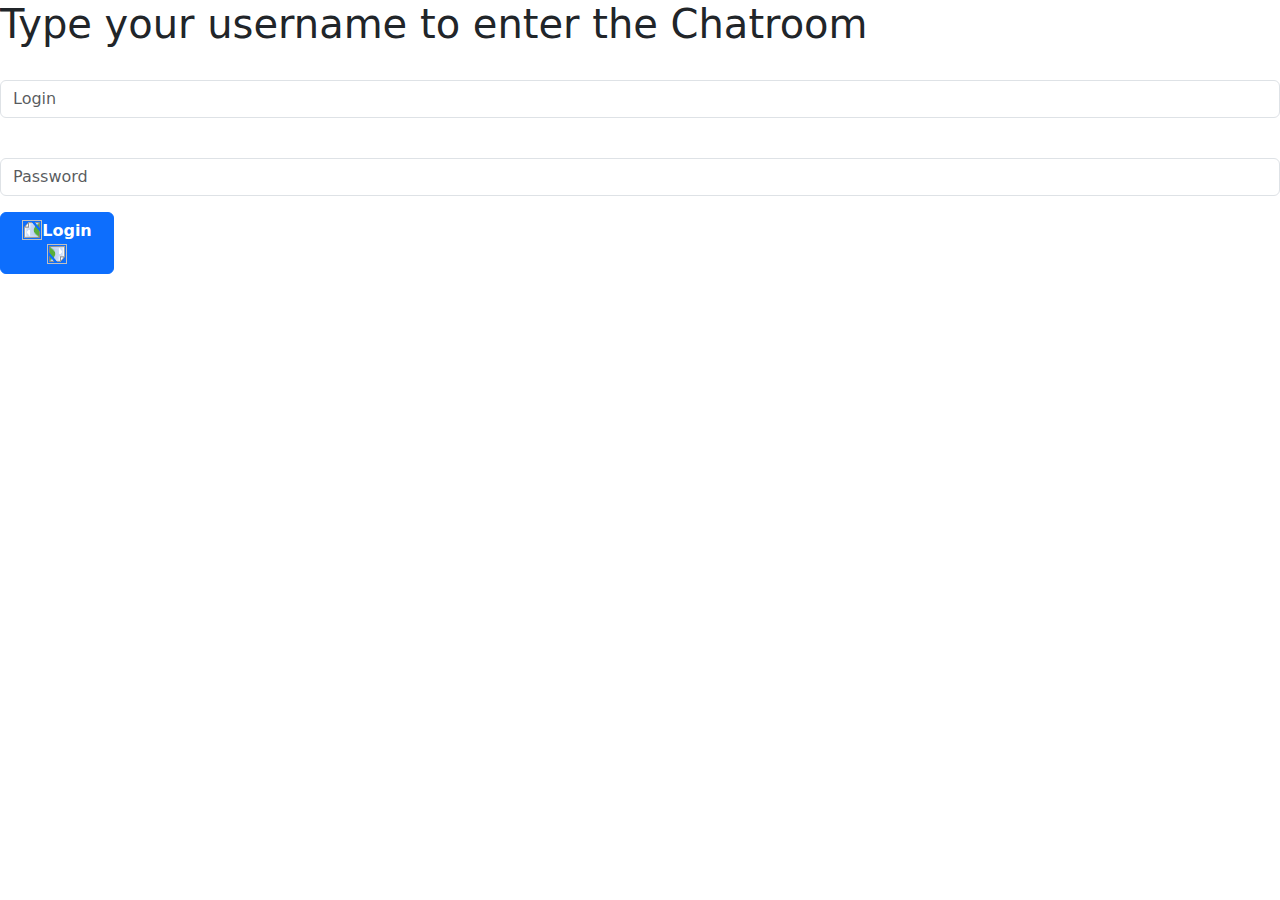
==== src/main/resources/templates/login.html @ 0e47c46f "Рабочая версия первый коммит" ====
<!DOCTYPE html>
<html lang="en" xmlns:th="http://www.thymeleaf.org">

<head>
    <meta charset="utf-8">
    <meta name="viewport" content="width=device-width, initial-scale=1.0, shrink-to-fit=no">
    <title>WebSocket Chat Application</title>
    <link rel="stylesheet" href="https://cdn.jsdelivr.net/npm/bootstrap@5.2.3/dist/css/bootstrap.min.css">
    <link rel="stylesheet" href="https://fonts.googleapis.com/css?family=Bangers">
    <link rel="stylesheet" href="https://fonts.googleapis.com/css?family=Bevan">
    <link rel="stylesheet" href="https://cdnjs.cloudflare.com/ajax/libs/animate.css/3.5.2/animate.min.css">
    <link rel="stylesheet" href="/css/main.css">
    <link rel="stylesheet" href="/css/style.css">
</head>

<body><noscript>
    <h2>Sorry! Your browser doesn't support Javascript</h2>
</noscript>
<div id="username-page">
    <div class="username-page-container">
        <h1 class="title">Type your username to enter the Chatroom</h1>
        <form id="usernameForm" name="usernameForm" method="post" action="/process_login">
            <div class="form-group">
                <input type="hidden" th:name="${_csrf.parameterName}" th:value="${_csrf.token}"/>
                <div class="mb-3"><label for="username"></label><input class="form-control" type="text" name="username" id="username" placeholder="Login"></div>
                <div class="mb-3"><label for="password"></label><input class="form-control" type="password" name="password" id="password" placeholder="Password"></div>
                <div class="form-group">
                <button class="btn btn-primary" data-bss-hover-animate="pulse" id="button-1" type="submit" style="width: 114px;color: rgb(255, 255, 255);"><img style="width: 20px;height: 20px;transform: rotate(270deg) translateX(2px);" src="/img/arrowwhite.gif"><span><strong>Login</strong></span><img style="width: 20px;height: 20px;transform: rotate(90deg) translateX(-2px);" src="/img/arrowwhite.gif"></button>
                </div>
            </div>
        </form>
    </div>
</div>

<script src="https://code.jquery.com/jquery-3.6.0.min.js"></script>
<script src="https://cdn.jsdelivr.net/npm/bootstrap@5.2.3/dist/js/bootstrap.bundle.min.js"></script>
<script src="/js/main.js"></script>
<script src="https://cdnjs.cloudflare.com/ajax/libs/sockjs-client/1.1.4/sockjs.min.js"></script>
<script src="https://cdnjs.cloudflare.com/ajax/libs/stomp.js/2.3.3/stomp.min.js"></script>
</body>

</html>
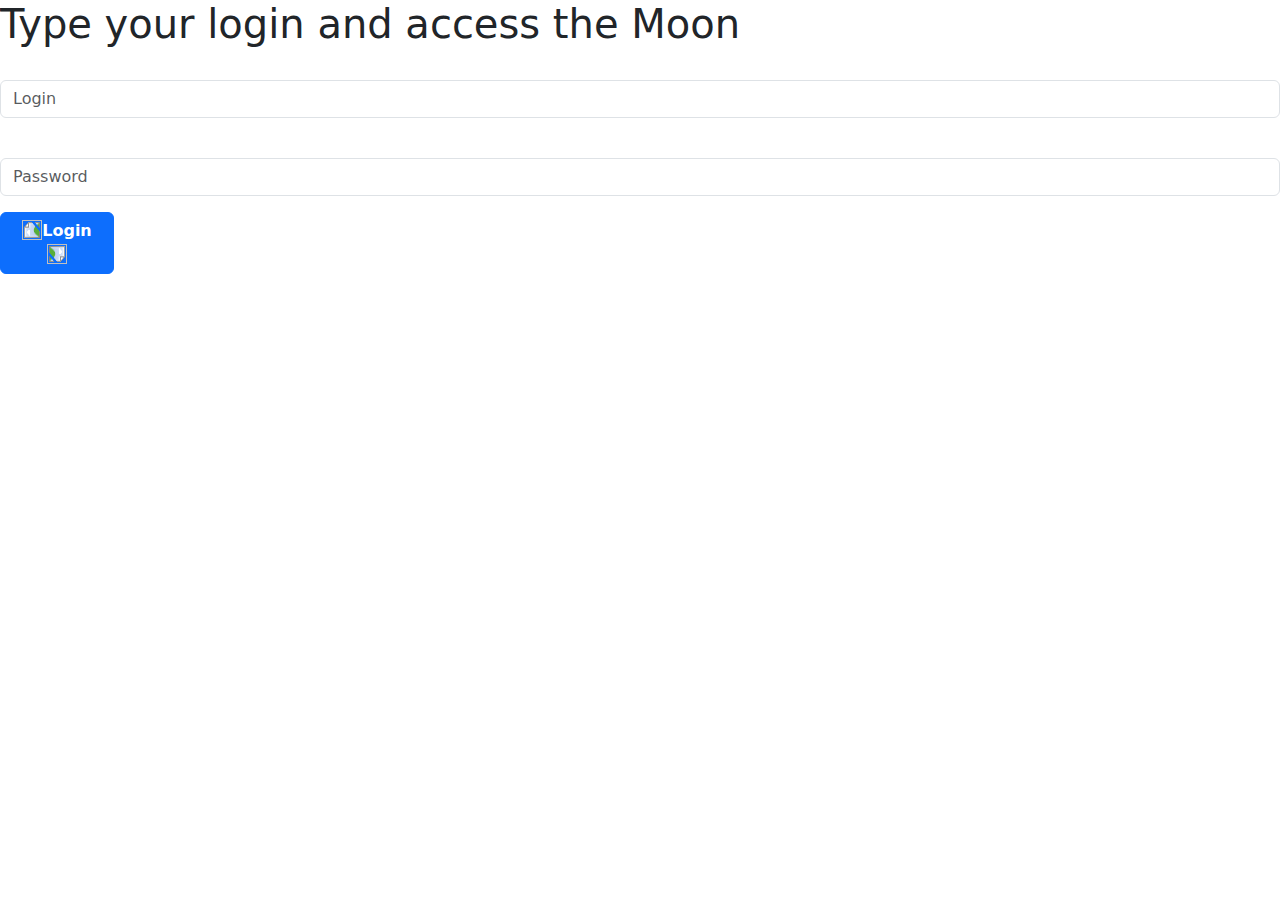
==== commit 39f02f6b: "Доработал Security" ====
--- a/src/main/resources/templates/login.html
+++ b/src/main/resources/templates/login.html
@@ -5,7 +5,7 @@
 <head>
     <meta charset="utf-8">
     <meta name="viewport" content="width=device-width, initial-scale=1.0, shrink-to-fit=no">
-    <title>WebSocket Chat Application</title>
+    <title>Moon</title>
     <link rel="stylesheet" href="https://cdn.jsdelivr.net/npm/bootstrap@5.2.3/dist/css/bootstrap.min.css">
     <link rel="stylesheet" href="https://fonts.googleapis.com/css?family=Bangers">
     <link rel="stylesheet" href="https://fonts.googleapis.com/css?family=Bevan">
@@ -19,7 +19,7 @@
 </noscript>
 <div id="username-page">
     <div class="username-page-container">
-        <h1 class="title">Type your username to enter the Chatroom</h1>
+        <h1 class="title">Type your login and access the Moon</h1>
         <form id="usernameForm" name="usernameForm" method="post" action="/process_login">
             <div class="form-group">
                 <input type="hidden" th:name="${_csrf.parameterName}" th:value="${_csrf.token}"/>
